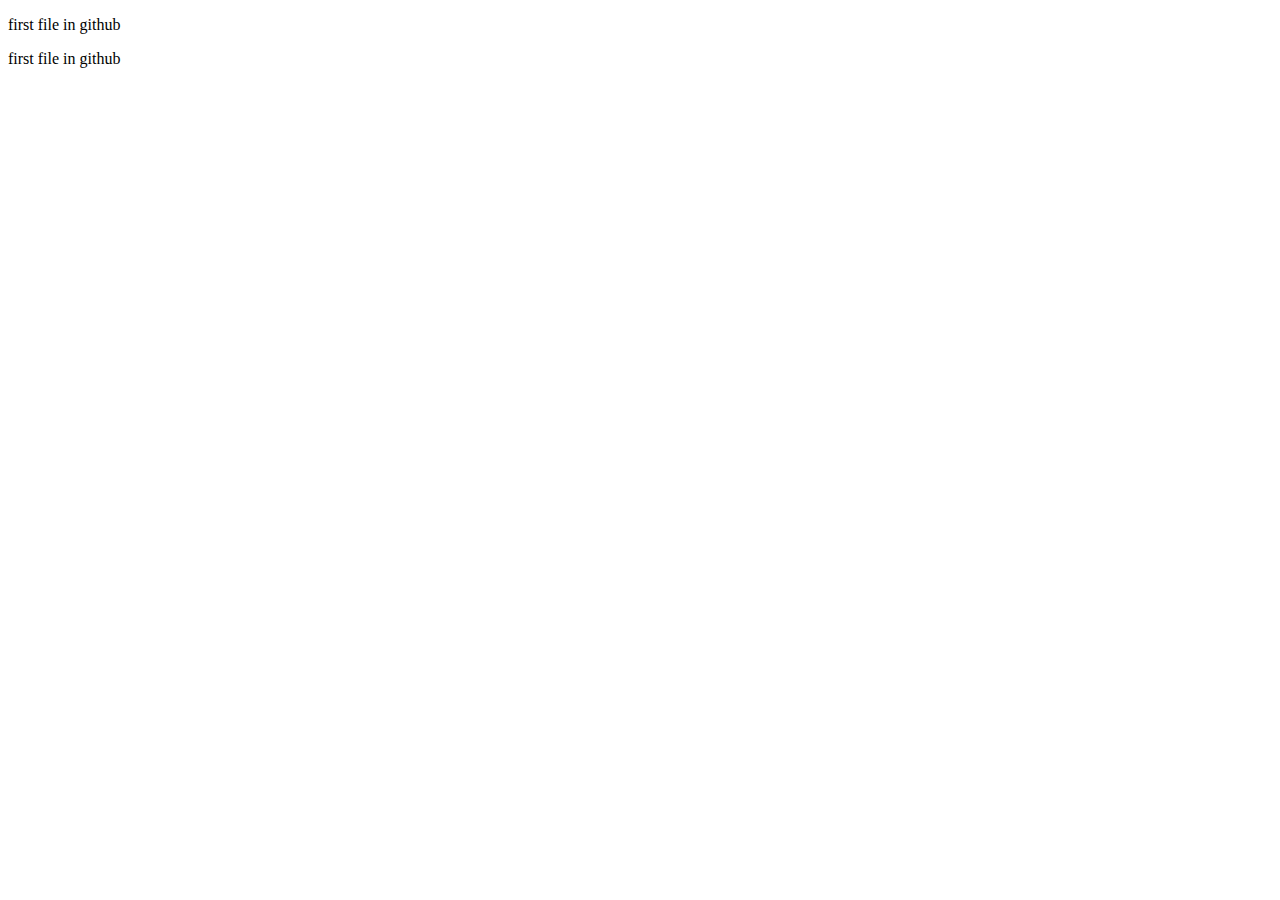
==== Task-5 Using Git/file.html @ 910e00ac "3547 Task-5 Using Git" ====
<!DOCTYPE html>
<html lang="en">
<head>
    <meta charset="UTF-8">
    <meta name="viewport" content="width=device-width, initial-scale=1.0">
    <title>first file</title>
</head>
<body>
    <p>first file in github</p>
    <p>first file in github</p>

</body>
</html>
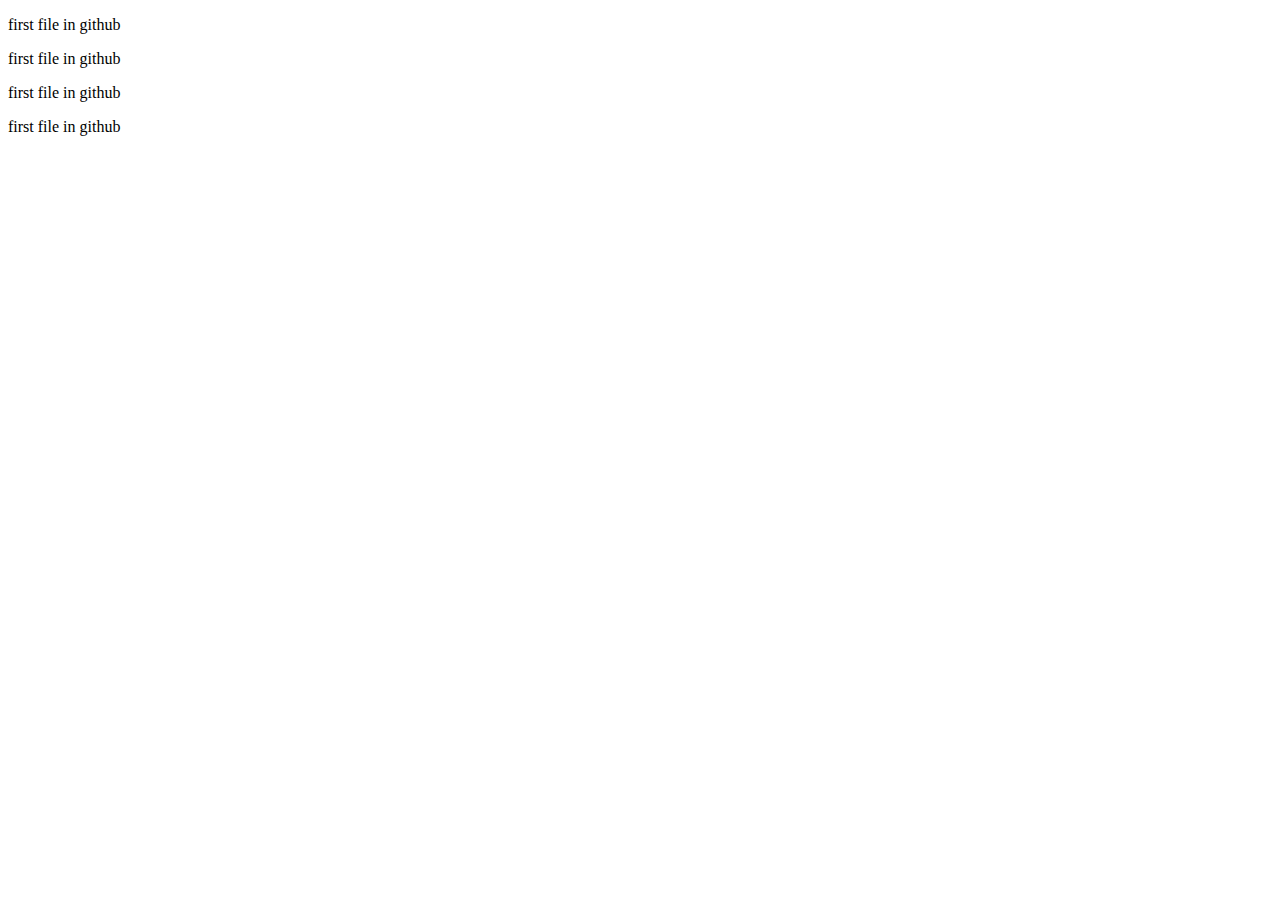
==== commit 8bf4423a: "3532Task-3Basic HTML" ====
--- a/Task-5 Using Git/file.html
+++ b/Task-5 Using Git/file.html
@@ -8,6 +8,10 @@
 <body>
     <p>first file in github</p>
     <p>first file in github</p>
+    <p>first file in github</p>
+
+    <p>first file in github</p>
+
 
 </body>
 </html>